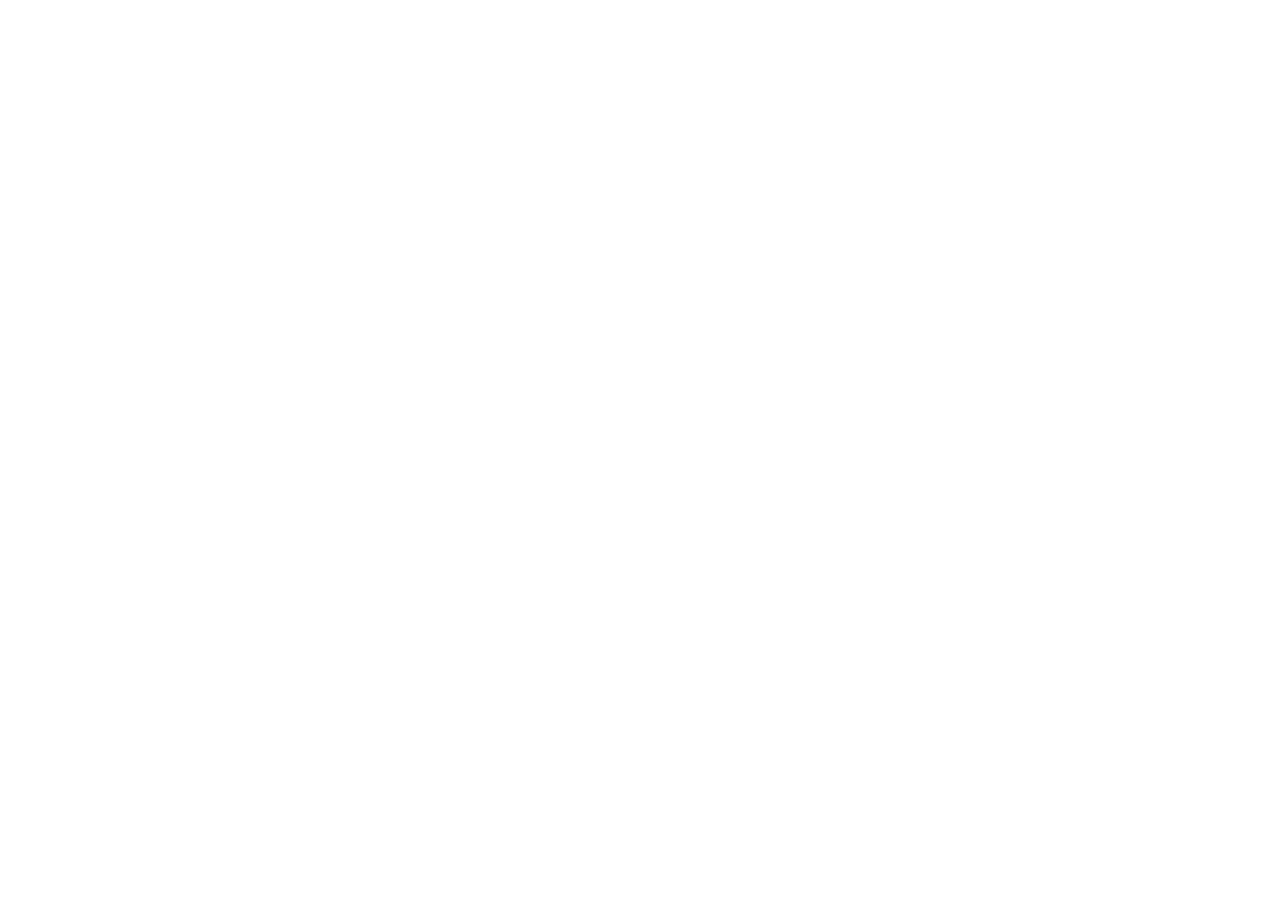
==== franchise.html @ 773a8ddc "my first commit" ====
<!DOCTYPE html>
<!--[if lt IE 7]>      <html class="no-js lt-ie9 lt-ie8 lt-ie7"> <![endif]-->
<!--[if IE 7]>         <html class="no-js lt-ie9 lt-ie8"> <![endif]-->
<!--[if IE 8]>         <html class="no-js lt-ie9"> <![endif]-->
<!--[if gt IE 8]>      <html class="no-js"> <!--<![endif]-->
<html>
    <head>
        <meta charset="utf-8">
        <meta http-equiv="X-UA-Compatible" content="IE=edge">
        <title>Franchise</title>
        <meta name="description" content="">
        <meta name="viewport" content="width=device-width, initial-scale=1">
        <link rel="stylesheet" href="">
    </head>
    <body>
        <!--[if lt IE 7]>
            <p class="browsehappy">You are using an <strong>outdated</strong> browser. Please <a href="#">upgrade your browser</a> to improve your experience.</p>
        <![endif]-->
        
        <script src="" async defer></script>
    </body>
</html>
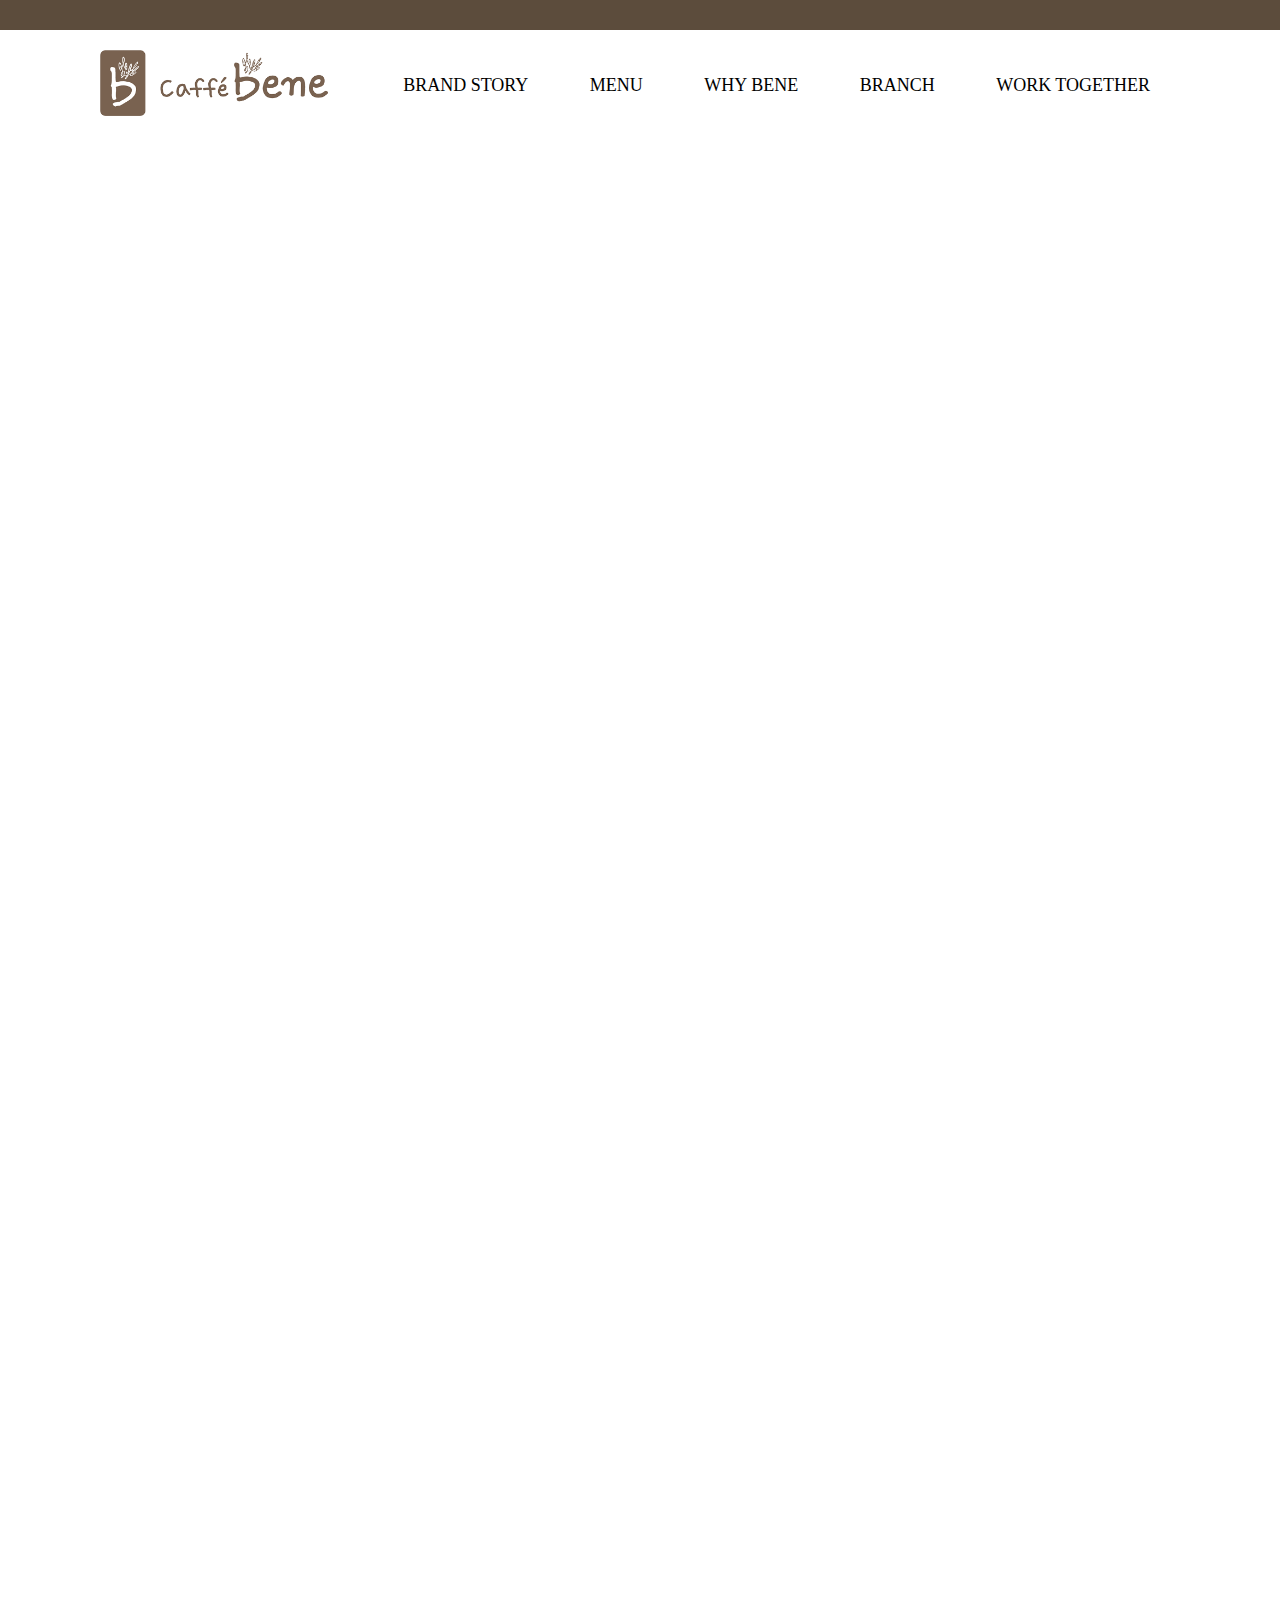
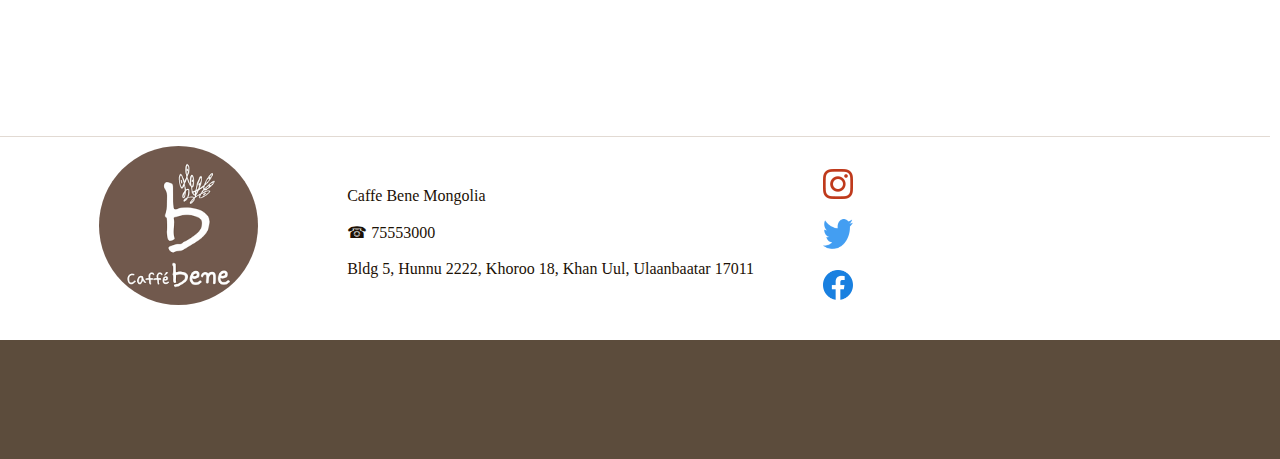
==== commit bffa2a3c: "imp" ====
--- a/franchise.html
+++ b/franchise.html
@@ -10,13 +10,59 @@
         <title>Franchise</title>
         <meta name="description" content="">
         <meta name="viewport" content="width=device-width, initial-scale=1">
-        <link rel="stylesheet" href="">
+
+    <!--style-->
+    <link rel="stylesheet" href="style/HF style/navbar.css">
+    <link rel="stylesheet" href="style/HF style/footer.css">
+    <link rel="stylesheet" href="style/franchise/franchise.css">
+
+    <!--mobile style-->
+    <link rel="stylesheet" href="style/HF style/navbar.mobile.css">
+    <link rel="stylesheet" href="style/HF style/footer.mobile.css">
+    <link rel="stylesheet" href="style/franchise/franchise.mobile.css">
+    <!--javascript-->
+   <script src="js/franchise/franchise.js"></script>
+   <script src="js/navbar.js"></script>
+   <script src="js/footer.js"></script>
     </head>
     <body>
-        <!--[if lt IE 7]>
-            <p class="browsehappy">You are using an <strong>outdated</strong> browser. Please <a href="#">upgrade your browser</a> to improve your experience.</p>
-        <![endif]-->
+        <!-- header Section -->
+     <header>
+        <nav>
+            <a href="index.html"><img src="img/logo.png"/></a>
+                <ul>
+                  <li><a href="#">Brand Story</a></li>
+                  <li><a href="menu.html">Menu</a></li>
+                  <li><a href="#">Why Bene</a></li>
+                  <li><a href="#">Branch</a></li>
+                  <li class="franchise"><a href="franchise.html">Work Together</a></li>
+                </ul>
+        </nav>
+    </header>
         
-        <script src="" async defer></script>
+     <!--main setcion-->
+ 
+      
+      <!--footer Section-->
+    <footer>
+        <div class="line"></div>
+        <img src="img/image-9.png" class="logo-2">
+        <p>
+            Caffe Bene Mongolia
+            <br/>
+            <br/>
+            ☎  75553000
+            <br/>
+            <br/>
+            Bldg 5, Hunnu 2222, Khoroo 18, Khan Uul, Ulaanbaatar 17011
+            </p>
+            <ul>
+                <li><a href="https://www.instagram.com/caffebenemn/?utm_source=ig_web_button_share_sheet&igshid=OGQ5ZDc2ODk2ZA=="><img class="IG" src="img/ig.png"/></a></li>
+                <li><a href="https://twitter.com/caffebenemn"><img class="TW" src="img/tw.png"/></a></li>
+                <li><a href="https://www.facebook.com/CaffeBeneMN/"><img class="FB" src="img/fb.png"/></a></li>
+            </ul>
+            <p><iframe src="https://www.google.com/maps/embed?pb=!1m14!1m12!1m3!1d21393.812376848866!2d106.91095463476562!3d47.91265379999999!2m3!1f0!2f0!3f0!3m2!1i1024!2i768!4f13.1!5e0!3m2!1sen!2smn!4v1699109206260!5m2!1sen!2smn" width="400" height="300" style="border:0;" allowfullscreen="" loading="lazy" referrerpolicy="no-referrer-when-downgrade"></iframe></p>
+            <div class="footer_line"></div>
+        </footer>
     </body>
 </html>--- a/style/HF style/navbar.css
+++ b/style/HF style/navbar.css
@@ -0,0 +1,38 @@
+@media only screen and (min-width: 1280px){
+  
+*{
+    margin: 0px;
+    padding: 0px;
+    box-sizing: border-box;
+  }  
+nav{
+    width: 100%;
+    height: 30px;
+    padding: 0px 100px;
+    position: absolute;
+    background-image: linear-gradient(#5c4c3c, #5c4c3c);
+}
+nav ul{
+    float: right;
+    margin-top: 75px;
+}
+nav li{
+    display: inline-block;
+    list-style: none;
+}
+nav li a{
+    font-size: 18px;
+    text-transform: uppercase;
+    padding: 8px 30px;
+    color: black;
+    text-decoration: none;
+}
+nav li a:hover{
+    color: #1c1106;
+    transition: all 0.4s ease;
+}
+nav a img {
+    width: 23rem;
+    margin-top: 50px;
+}
+}--- a/style/HF style/footer.css
+++ b/style/HF style/footer.css
@@ -0,0 +1,60 @@
+@media only screen and (min-width: 1280px){
+
+footer .line {
+    width: 100%;
+    height: 0.3px;
+    position: relative;
+    background-color: #e2dad3;
+    top: 175rem;
+    left: -1rem;
+}
+ footer .logo-2 {
+    position: relative;
+    top: 176rem;
+    left: 10rem;
+    width: 16rem;
+    height: 16rem;
+    border-radius: 10rem;
+ }
+ footer p {
+    position: relative;
+    top: 164rem;
+    left: 35rem;
+ }
+ footer iframe{
+    position: absolute;
+    left: 53rem;
+    width: 42.6rem;
+    height: 21rem;
+    border-radius: 0.2rem;
+    top: -29.7rem;
+ }
+ footer ul{
+    position: relative;
+    top: 152rem;
+    left: 82rem;
+} 
+footer li{
+    list-style: none;
+}
+footer ul li a img{
+    width: 5rem;
+    height: 5rem;
+    padding: 1rem;
+}
+.footer_line {
+    width: 100%;
+    height: 12rem;
+    position: relative;
+    top: 155rem;
+    background-image: linear-gradient(#5c4c3c, #5c4c3c);
+}
+p{
+    position: absolute;
+    left: 12rem;
+    top: 45rem;
+    color: #1c1106;
+    width: 55rem;
+    font-size: medium;
+}
+}
--- a/style/franchise/franchise.css
+++ b/style/franchise/franchise.css
@@ -0,0 +1,5 @@
+* {
+    font-size: 62%;
+    font-family:  Serif, 'Source Sans Pro';
+    font-weight: 400;
+    }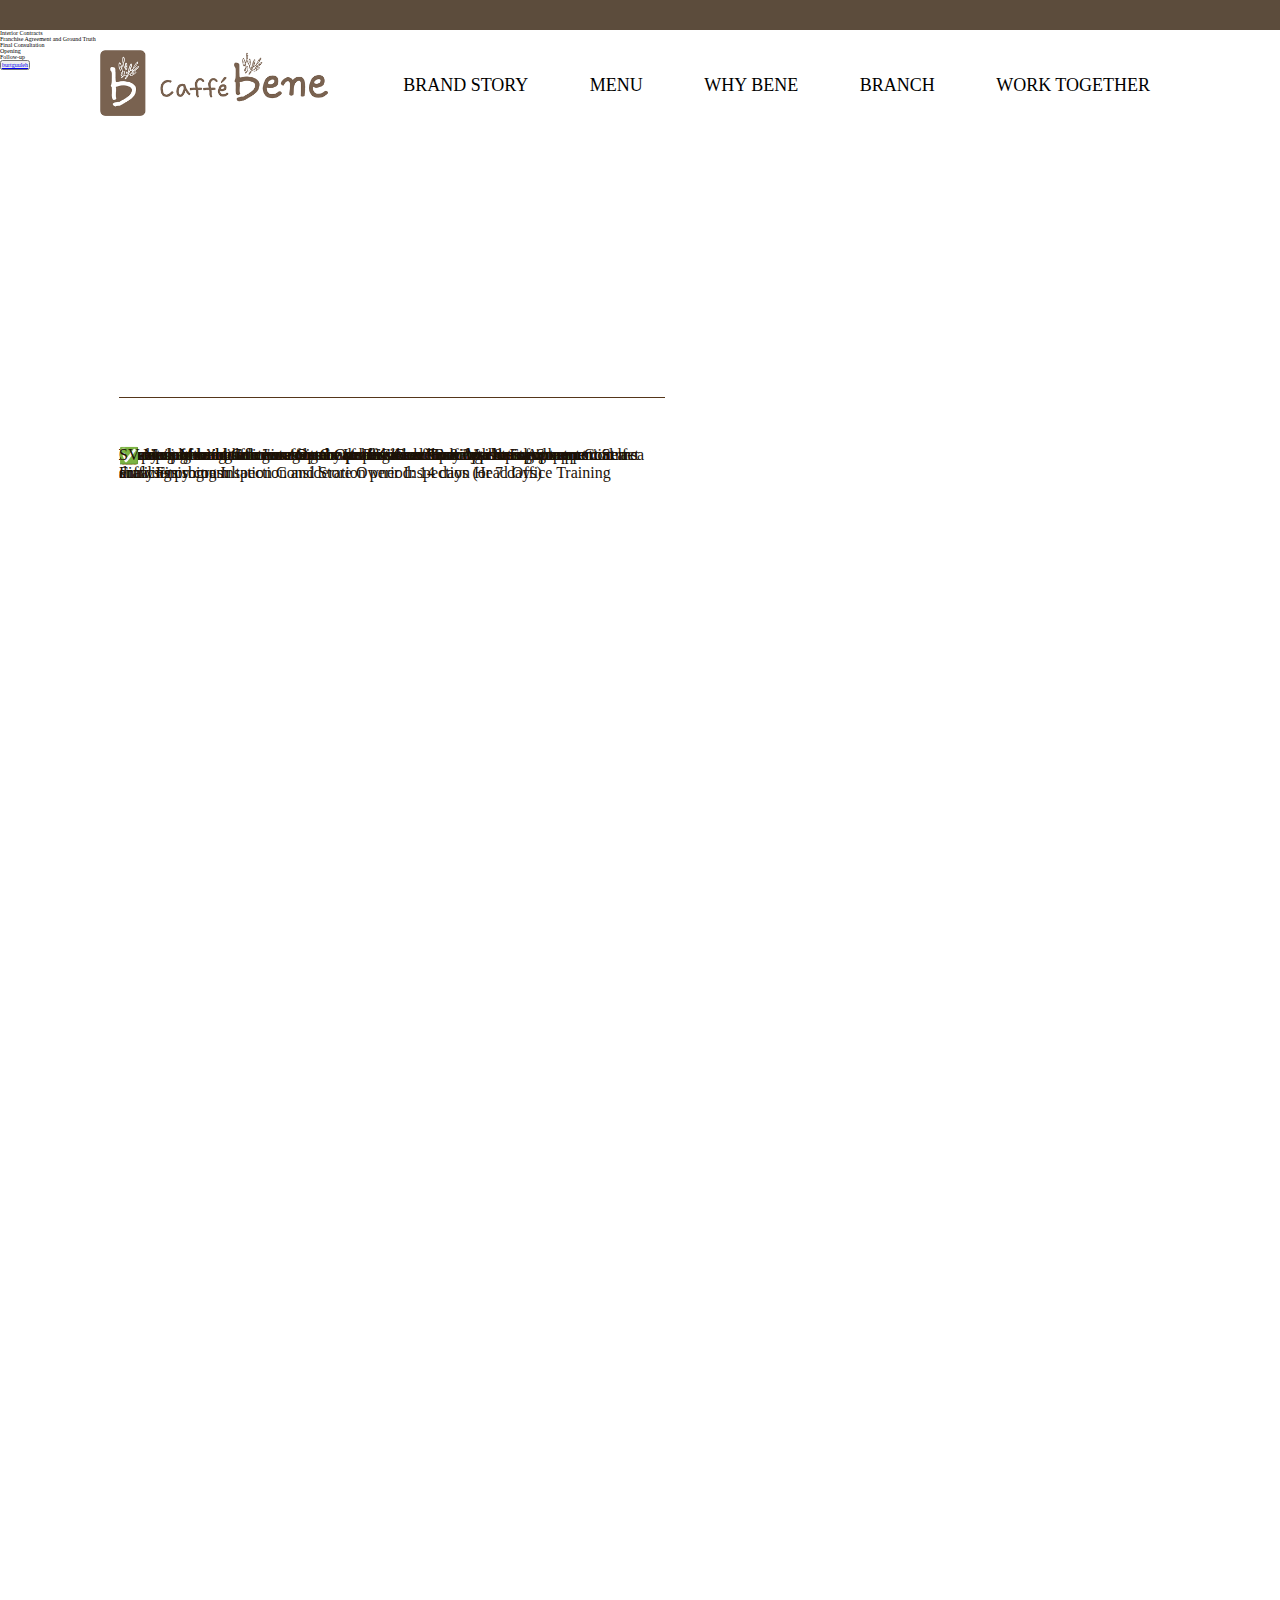
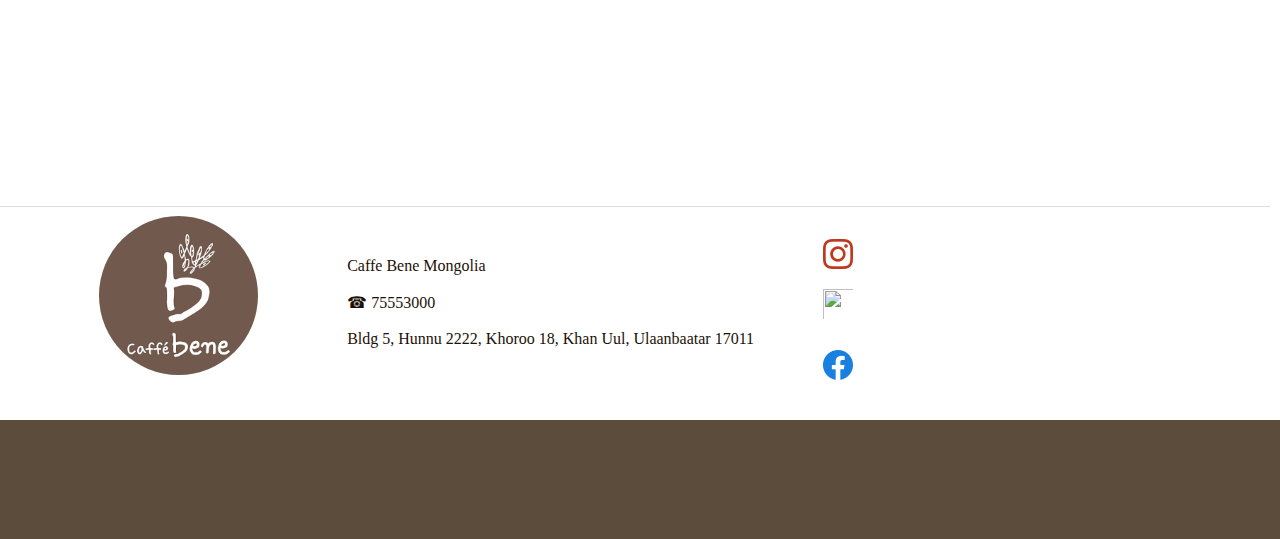
==== commit c6df6827: "exc" ====
--- a/franchise.html
+++ b/franchise.html
@@ -4,12 +4,13 @@
 <!--[if IE 8]>         <html class="no-js lt-ie9"> <![endif]-->
 <!--[if gt IE 8]>      <html class="no-js"> <!--<![endif]-->
 <html>
-    <head>
-        <meta charset="utf-8">
-        <meta http-equiv="X-UA-Compatible" content="IE=edge">
-        <title>Franchise</title>
-        <meta name="description" content="">
-        <meta name="viewport" content="width=device-width, initial-scale=1">
+
+<head>
+    <meta charset="utf-8">
+    <meta http-equiv="X-UA-Compatible" content="IE=edge">
+    <title>Franchise</title>
+    <meta name="description" content="">
+    <meta name="viewport" content="width=device-width, initial-scale=1">
 
     <!--style-->
     <link rel="stylesheet" href="style/HF style/navbar.css">
@@ -21,48 +22,105 @@
     <link rel="stylesheet" href="style/HF style/footer.mobile.css">
     <link rel="stylesheet" href="style/franchise/franchise.mobile.css">
     <!--javascript-->
-   <script src="js/franchise/franchise.js"></script>
-   <script src="js/navbar.js"></script>
-   <script src="js/footer.js"></script>
-    </head>
-    <body>
-        <!-- header Section -->
-     <header>
+    <script src="js/franchise/franchise.js"></script>
+    <script src="js/navbar.js"></script>
+    <script src="js/footer.js"></script>
+</head>
+
+<body>
+    <!-- header Section -->
+    <header>
         <nav>
-            <a href="index.html"><img src="img/logo.png"/></a>
-                <ul>
-                  <li><a href="#">Brand Story</a></li>
-                  <li><a href="menu.html">Menu</a></li>
-                  <li><a href="#">Why Bene</a></li>
-                  <li><a href="#">Branch</a></li>
-                  <li class="franchise"><a href="franchise.html">Work Together</a></li>
-                </ul>
+            <a href="index.html"><img src="img/logo.png" /></a>
+            <ul>
+                <li><a href="#">Brand Story</a></li>
+                <li><a href="menu.html">Menu</a></li>
+                <li><a href="#">Why Bene</a></li>
+                <li><a href="#">Branch</a></li>
+                <li class="franchise"><a href="franchise.html">Work Together</a></li>
+            </ul>
         </nav>
     </header>
-        
-     <!--main setcion-->
- 
-      
-      <!--footer Section-->
+    <!--main setcion-->
+    <main>
+        <h2>FRANCHISE</h2>
+        <div class="line"></div>
+        <article>
+            <p>🧑‍🤝‍🧑 </p>
+        </article>
+        <h4>Establishment Consultation</h4>
+        <p>Business Introduction Investor Grade Plan Franchise Applicant Agreement Self-sufficiency consultation Consideration period: 14 days (or 7 days)</p>
+
+        <article>
+            <p>🏠 </p>
+        </article>
+        <h4>Store Development</h4>
+        <p>Recommendation of new stores by professional store development team</p>
+        <article>
+            <p>🗺️</p>
+        </article>
+        <h4>Location Analysis/Commercial Area Analysis</h4>
+        <p>Analysis of candidate ground area and break-even analysis using commercial area analysis program</p>
+        <article>
+            <p> 🖊️</p>
+        </article>
+        <h4>On-site construction and completion</h4>
+        <p>On-site planning and management Inspection of opening dates and support items Final Finishing Inspection and Store Owner Inspection Head Office Training</p>
+        <article>
+            <p> 📓</p>
+        </article>
+        <h4>Interior Contracts</h4>
+        <p>Drawing Meeting Interior / Signboard / Kitchen Furniture & Equipment Contract</p>
+        <article>
+            <p>🛠️ </p>
+        </article>
+        <h4>Franchise Agreement and Ground Truth</h4>
+        <p>Proceeding with the main contract of affiliation Confirmation of construction drawings</p>
+        <article>
+            <p> 🙍</p>
+        </article>
+        <h4>Final Consultation</h4>
+        <p>Dispatch of head office staff to the store Cross check with the shopkeeper</p>
+        <article>
+            <p> 👐</p>
+        </article>
+        <h4>Opening</h4>
+        <p>Receipt of business license Open Opening Ceremony</p>
+        <article>
+            <p> ✅</p>
+        </article>
+        <h4>Follow-up</h4>
+        <p>SV Management Continuous store status check PR & Marketing Support</p>
+
+        <button><a href="froms.html">burtguuleh</a></button>
+    </main>
+
+    <!--footer Section-->
     <footer>
         <div class="line"></div>
         <img src="img/image-9.png" class="logo-2">
         <p>
             Caffe Bene Mongolia
             <br/>
+            <br/> ☎ 75553000
             <br/>
-            ☎  75553000
-            <br/>
-            <br/>
-            Bldg 5, Hunnu 2222, Khoroo 18, Khan Uul, Ulaanbaatar 17011
-            </p>
-            <ul>
-                <li><a href="https://www.instagram.com/caffebenemn/?utm_source=ig_web_button_share_sheet&igshid=OGQ5ZDc2ODk2ZA=="><img class="IG" src="img/ig.png"/></a></li>
-                <li><a href="https://twitter.com/caffebenemn"><img class="TW" src="img/tw.png"/></a></li>
-                <li><a href="https://www.facebook.com/CaffeBeneMN/"><img class="FB" src="img/fb.png"/></a></li>
-            </ul>
-            <p><iframe src="https://www.google.com/maps/embed?pb=!1m14!1m12!1m3!1d21393.812376848866!2d106.91095463476562!3d47.91265379999999!2m3!1f0!2f0!3f0!3m2!1i1024!2i768!4f13.1!5e0!3m2!1sen!2smn!4v1699109206260!5m2!1sen!2smn" width="400" height="300" style="border:0;" allowfullscreen="" loading="lazy" referrerpolicy="no-referrer-when-downgrade"></iframe></p>
-            <div class="footer_line"></div>
-        </footer>
-    </body>
+            <br/> Bldg 5, Hunnu 2222, Khoroo 18, Khan Uul, Ulaanbaatar 17011
+        </p>
+        <ul>
+            <li>
+                <a href="https://www.instagram.com/caffebenemn/?utm_source=ig_web_button_share_sheet&igshid=OGQ5ZDc2ODk2ZA=="><img class="IG" src="img/ig.png" /></a>
+            </li>
+            <li>
+                <a href="https://twitter.com/caffebenemn"><img class="TW" src="img/tw.png" /></a>
+            </li>
+            <li>
+                <a href="https://www.facebook.com/CaffeBeneMN/"><img class="FB" src="img/fb.png" /></a>
+            </li>
+        </ul>
+        <p><iframe src="https://www.google.com/maps/embed?pb=!1m14!1m12!1m3!1d21393.812376848866!2d106.91095463476562!3d47.91265379999999!2m3!1f0!2f0!3f0!3m2!1i1024!2i768!4f13.1!5e0!3m2!1sen!2smn!4v1699109206260!5m2!1sen!2smn" width="400" height="300" style="border:0;"
+                allowfullscreen="" loading="lazy" referrerpolicy="no-referrer-when-downgrade"></iframe></p>
+        <div class="footer_line"></div>
+    </footer>
+</body>
+
 </html>--- a/style/HF style/navbar.css
+++ b/style/HF style/navbar.css
@@ -11,6 +11,10 @@
     padding: 0px 100px;
     position: absolute;
     background-image: linear-gradient(#5c4c3c, #5c4c3c);
+}
+.logo{
+    width: 24%;
+    position: relative;
 }
 nav ul{
     float: right;
--- a/style/HF style/footer.css
+++ b/style/HF style/footer.css
@@ -43,7 +43,7 @@
     padding: 1rem;
 }
 .footer_line {
-    width: 100%;
+    width: 1290px;
     height: 12rem;
     position: relative;
     top: 155rem;
--- a/style/franchise/franchise.css
+++ b/style/franchise/franchise.css
@@ -1,5 +1,14 @@
 * {
     font-size: 62%;
-    font-family:  Serif, 'Source Sans Pro';
+    font-family: Serif, 'Source Sans Pro';
     font-weight: 400;
-    }+}
+
+.line {
+    width: 55rem;
+    height: 0.1rem;
+    position: absolute;
+    left: 12rem;
+    top: 40rem;
+    background-color: #55361a;
+}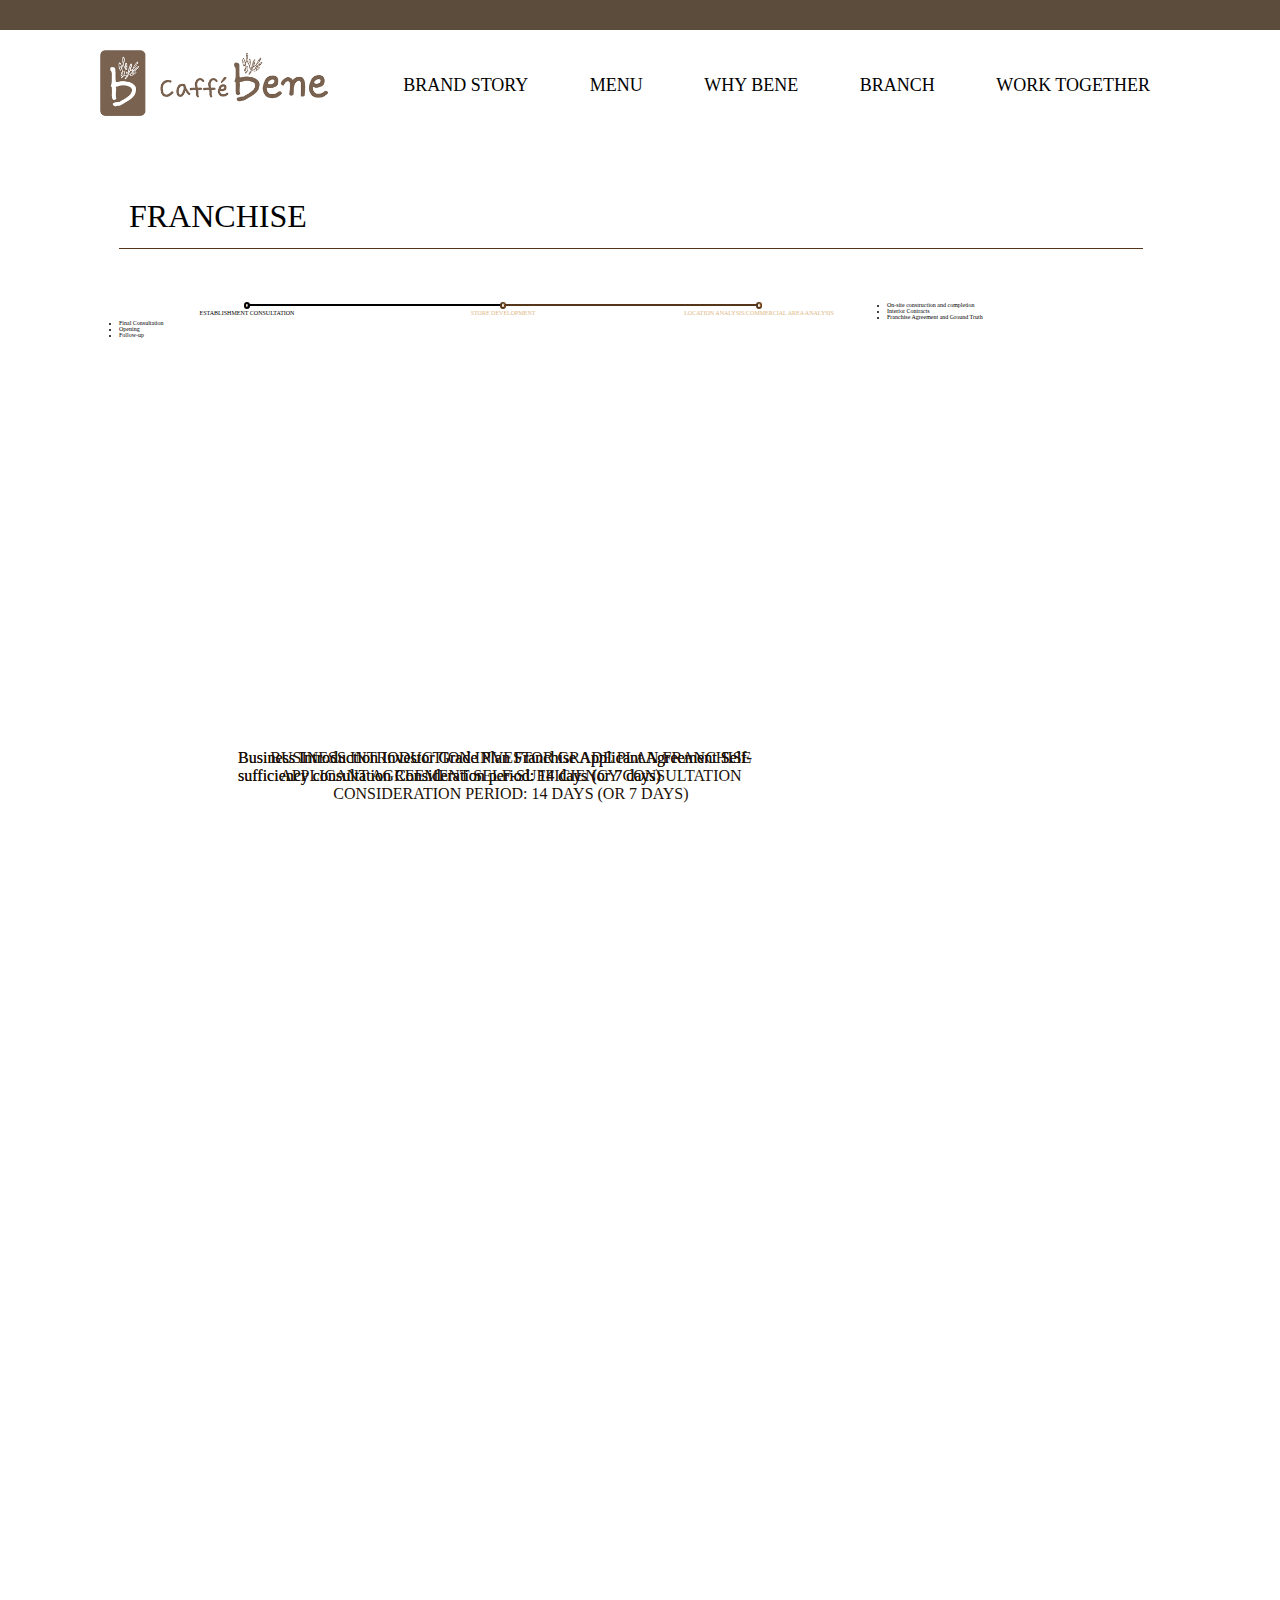
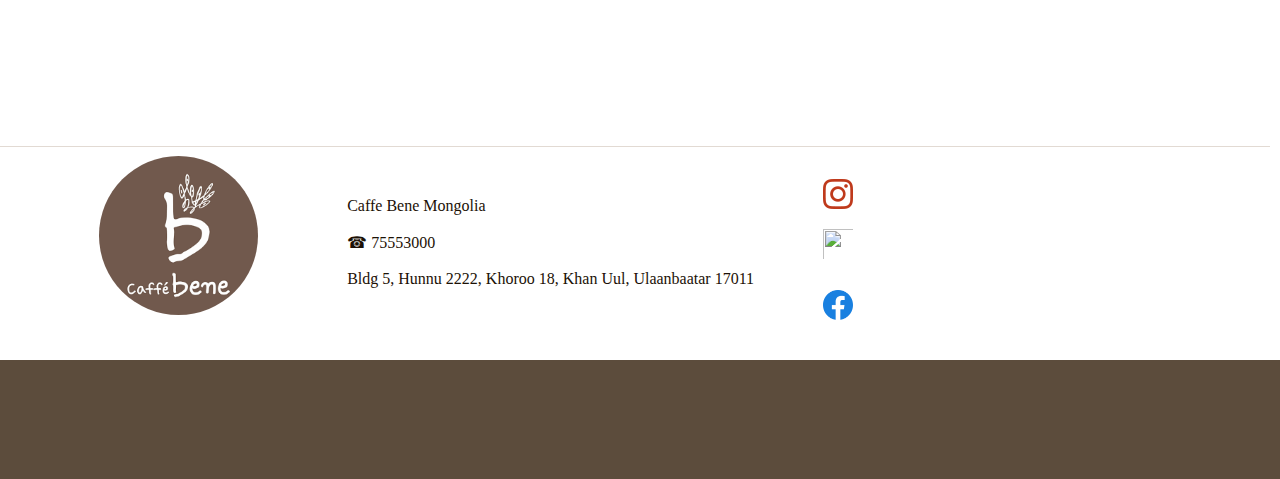
==== commit b8bb36a0: "franchise" ====
--- a/franchise.html
+++ b/franchise.html
@@ -45,8 +45,9 @@
     <main>
         <h2>FRANCHISE</h2>
         <div class="line"></div>
+        <!--
         <article>
-            <p>🧑‍🤝‍🧑 </p>
+            <img src="img/icon1.png" class="franchisez">
         </article>
         <h4>Establishment Consultation</h4>
         <p>Business Introduction Investor Grade Plan Franchise Applicant Agreement Self-sufficiency consultation Consideration period: 14 days (or 7 days)</p>
@@ -91,8 +92,37 @@
         </article>
         <h4>Follow-up</h4>
         <p>SV Management Continuous store status check PR & Marketing Support</p>
+-->
+        <button><a href="froms.html">burtguuleh</a></button>
 
-        <button><a href="froms.html">burtguuleh</a></button>
+
+        <div class="progress-container">
+            <ul class="progress-steps">
+                <li class="active">Establishment Consultation
+                    <p>Business Introduction Investor Grade Plan Franchise Applicant Agreement Self-sufficiency consultation Consideration period: 14 days (or 7 days)</p>
+                </li>
+                <li>Store Development</li>
+                <li> Location Analysis/Commercial Area Analysis</li>
+
+            </ul>
+            <ul class="progress-steps2">
+                <li class="active">On-site construction and completion
+                    <p>Business Introduction Investor Grade Plan Franchise Applicant Agreement Self-sufficiency consultation Consideration period: 14 days (or 7 days)</p>
+                </li>
+                <li>Interior Contracts </li>
+                <li>Franchise Agreement and Ground Truth</li>
+
+            </ul>
+            <ul class="progress-steps3">
+                <li class="active">Final Consultation
+                    <p>Business Introduction Investor Grade Plan Franchise Applicant Agreement Self-sufficiency consultation Consideration period: 14 days (or 7 days)</p>
+                </li>
+                <li>Opening </li>
+                <li>Follow-up</li>
+
+            </ul>
+        </div>
+
     </main>
 
     <!--footer Section-->
--- a/style/franchise/franchise.css
+++ b/style/franchise/franchise.css
@@ -5,10 +5,81 @@
 }
 
 .line {
-    width: 55rem;
+    width: 80%;
     height: 0.1rem;
     position: absolute;
     left: 12rem;
-    top: 40rem;
+    top: 25rem;
     background-color: #55361a;
+}
+
+h2 {
+    font-size: xx-large;
+    position: absolute;
+    left: 13rem;
+    top: 20rem;
+}
+
+.progress-container {
+    width: 80%;
+    margin: 2em auto;
+    position: absolute;
+    left: 12rem;
+    top: 30rem;
+}
+
+.progress-steps {
+    counter-reset: step;
+}
+
+.progress-steps li {
+    list-style-type: none;
+    width: 25%;
+    float: left;
+    font-size: .7em;
+    position: relative;
+    text-align: center;
+    text-transform: uppercase;
+    color: burlywood;
+}
+
+.progress-steps li:before {
+    width: 2.5em;
+    height: 2.5em;
+    content: counter(step);
+    counter-increment: step;
+    line-height: 2.5em;
+    border: 2px solid, #55361a;
+    display: block;
+    text-align: center;
+    margin: 0 auto .7em auto;
+    border-radius: 50%;
+    background-color: white;
+}
+
+.progress-steps li:after {
+    width: 100%;
+    height: 2px;
+    content: '';
+    position: absolute;
+    background-color: #55361a;
+    top: 1.3em;
+    left: -50%;
+    z-index: -1;
+}
+
+.progress-steps li:first-child:after {
+    content: none;
+}
+
+.progress-steps li.active {
+    color: black;
+}
+
+.progress-steps li.active:before {
+    border-color: black;
+}
+
+.progress-steps li.active+li:after {
+    background-color: black;
 }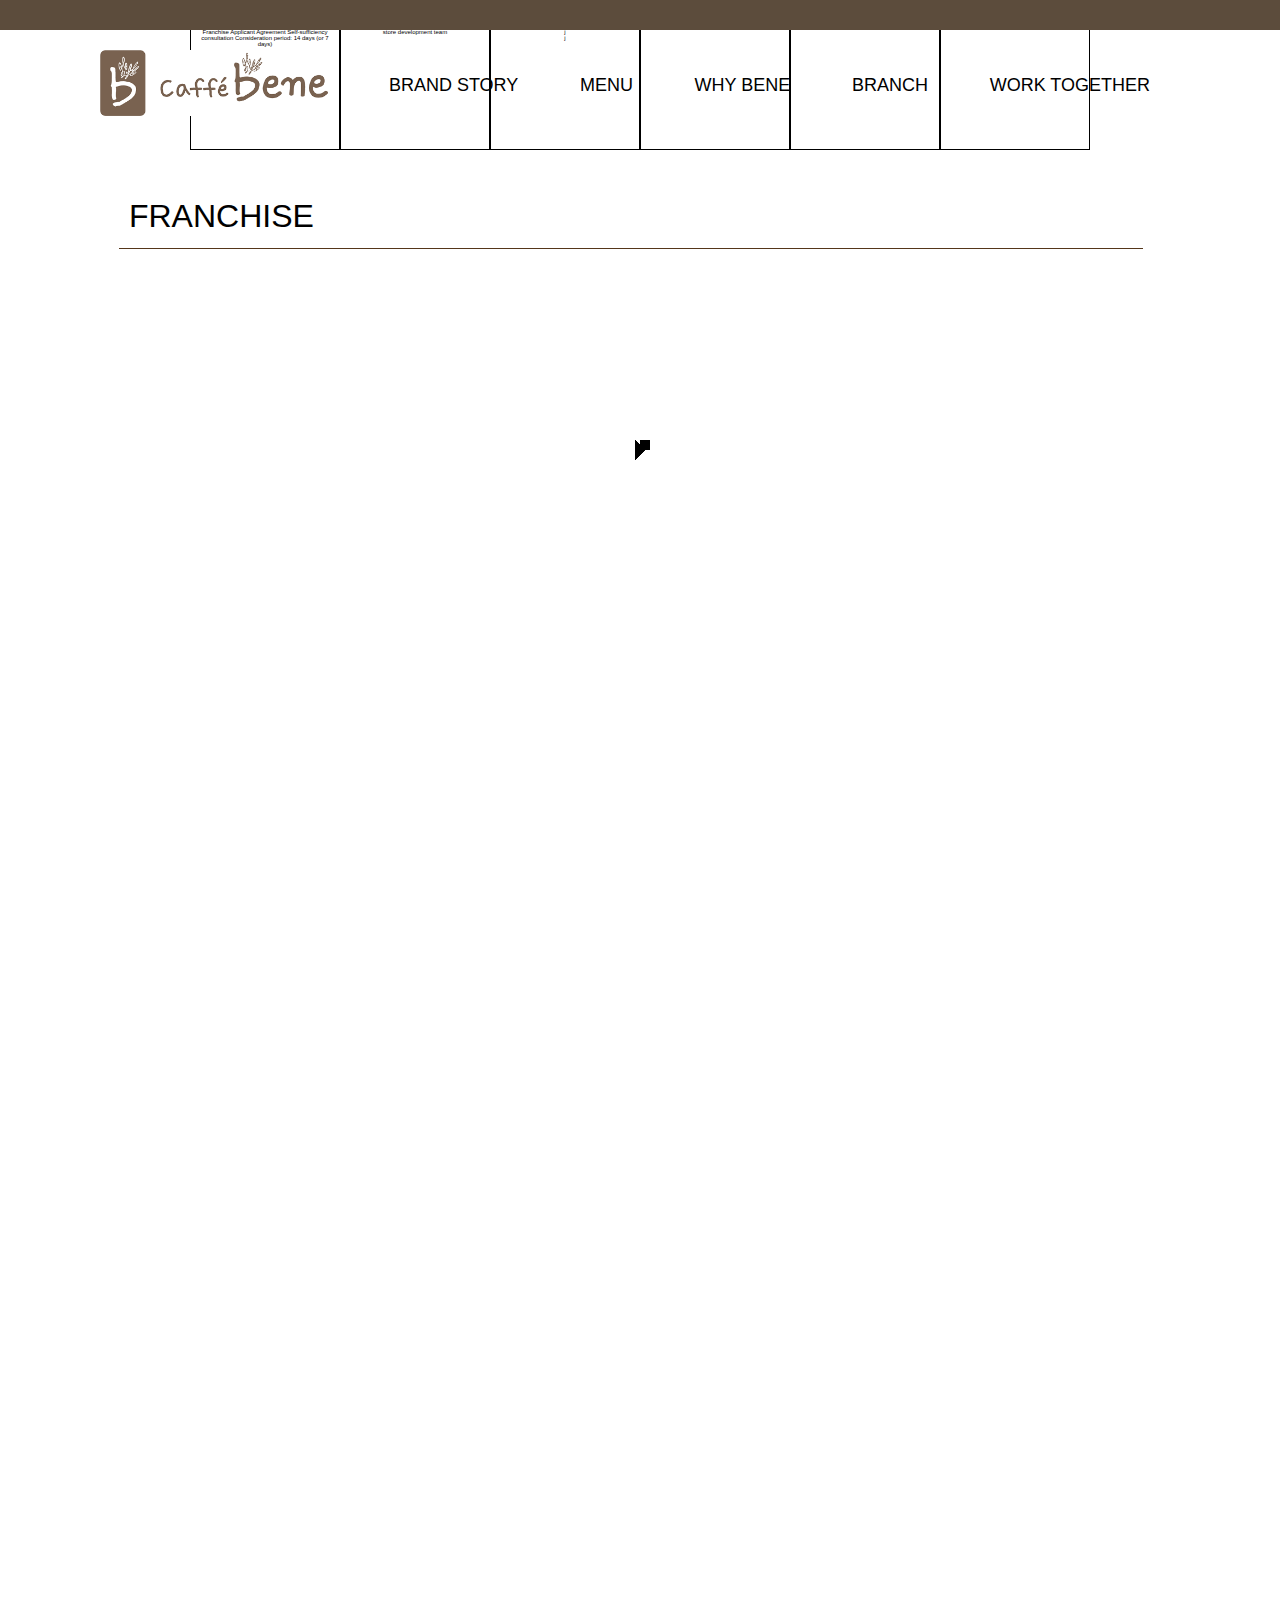
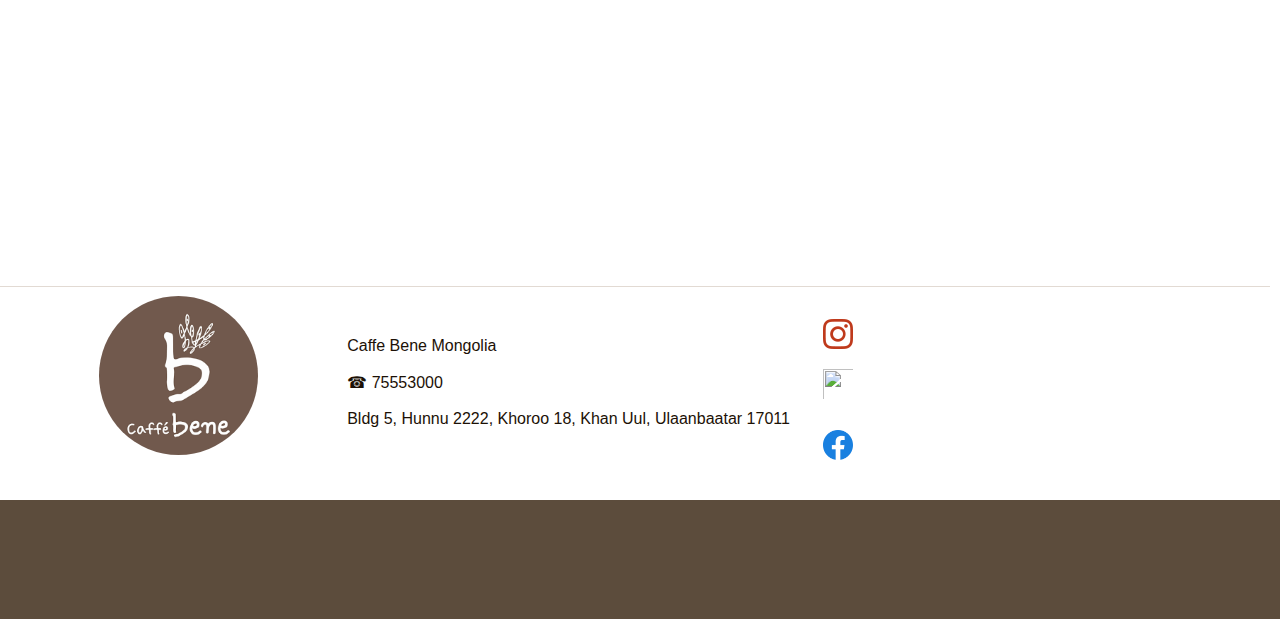
==== commit a9c98cdc: "ehlel" ====
--- a/franchise.html
+++ b/franchise.html
@@ -92,7 +92,7 @@
         </article>
         <h4>Follow-up</h4>
         <p>SV Management Continuous store status check PR & Marketing Support</p>
--->
+
         <button><a href="froms.html">burtguuleh</a></button>
 
 
@@ -105,6 +105,7 @@
                 <li> Location Analysis/Commercial Area Analysis</li>
 
             </ul>
+        
             <ul class="progress-steps2">
                 <li class="active">On-site construction and completion
                     <p>Business Introduction Investor Grade Plan Franchise Applicant Agreement Self-sufficiency consultation Consideration period: 14 days (or 7 days)</p>
@@ -122,7 +123,45 @@
 
             </ul>
         </div>
+-->
 
+        <div class="process-diagram">
+            <div class="step">
+                01
+                <br>Establishment Consultation
+                <br>Business Introduction Investor Grade Plan Franchise Applicant Agreement Self-sufficiency consultation Consideration period: 14 days (or 7 days)
+            </div>
+            <div class="step-arrow"></div>
+            <div class="step">
+                02
+                <br>Store Development
+                <br>Recommendation of new stores by professional store development team
+            </div>
+            <div class="step-arrow"></div>
+            <div class="step">
+                03
+                <br>k
+                <br>j
+                <br>j
+                <br>j
+            </div>
+            <div class="step-arrow"></div>
+            <div class="step">
+                04
+                <br>h
+            </div>
+            <div class="step-arrow"></div>
+            <div class="step">
+                05
+                <br>h
+            </div>
+            <div class="step-arrow"></div>
+            <div class="step">
+                06
+                <br>j
+            </div>
+            <div class="step-arrow"></div>
+        </div>
     </main>
 
     <!--footer Section-->
--- a/style/franchise/franchise.css
+++ b/style/franchise/franchise.css
@@ -1,6 +1,5 @@
 * {
     font-size: 62%;
-    font-family: Serif, 'Source Sans Pro';
     font-weight: 400;
 }
 
@@ -20,66 +19,64 @@
     top: 20rem;
 }
 
-.progress-container {
-    width: 80%;
-    margin: 2em auto;
-    position: absolute;
-    left: 12rem;
-    top: 30rem;
+body {
+    font-family: sans-serif;
 }
 
-.progress-steps {
-    counter-reset: step;
+.process-diagram {
+    display: flex;
+    justify-content: center;
+    align-items: center;
+    top: 40rem;
 }
 
-.progress-steps li {
-    list-style-type: none;
-    width: 25%;
-    float: left;
-    font-size: .7em;
-    position: relative;
+.step {
+    width: 150px;
+    height: 150px;
+    border: 1px solid black;
     text-align: center;
-    text-transform: uppercase;
-    color: burlywood;
+    padding: 10px;
 }
 
-.progress-steps li:before {
-    width: 2.5em;
-    height: 2.5em;
-    content: counter(step);
-    counter-increment: step;
-    line-height: 2.5em;
-    border: 2px solid, #55361a;
-    display: block;
-    text-align: center;
-    margin: 0 auto .7em auto;
-    border-radius: 50%;
-    background-color: white;
+.step-arrow {
+    position: absolute;
+    top: 50%;
+    left: 50%;
+    transform: translate(-50%, -50%);
+    width: 0;
+    height: 0;
+    border-left: 10px solid black;
+    border-top: 10px solid transparent;
+    border-bottom: 10px solid transparent;
 }
 
-.progress-steps li:after {
-    width: 100%;
-    height: 2px;
+.step-arrow:after {
     content: '';
     position: absolute;
-    background-color: #55361a;
-    top: 1.3em;
-    left: -50%;
-    z-index: -1;
+    top: -5px;
+    left: 50%;
+    transform: translate(-50%, -50%);
+    width: 10px;
+    height: 10px;
+    background-color: black;
 }
 
-.progress-steps li:first-child:after {
-    content: none;
+.step:first-child .step-arrow {
+    display: none;
 }
 
-.progress-steps li.active {
+.step:last-child .step-arrow:after {
+    content: 'Activate Wind';
+    position: absolute;
+    top: 50%;
+    left: 50%;
+    transform: translate(-50%, -50%);
+    width: 70px;
+    height: 20px;
+    text-align: center;
+    line-height: 20px;
+    background-color: white;
     color: black;
-}
-
-.progress-steps li.active:before {
-    border-color: black;
-}
-
-.progress-steps li.active+li:after {
-    background-color: black;
+    font-size: 12px;
+    border: 1px solid black;
 }